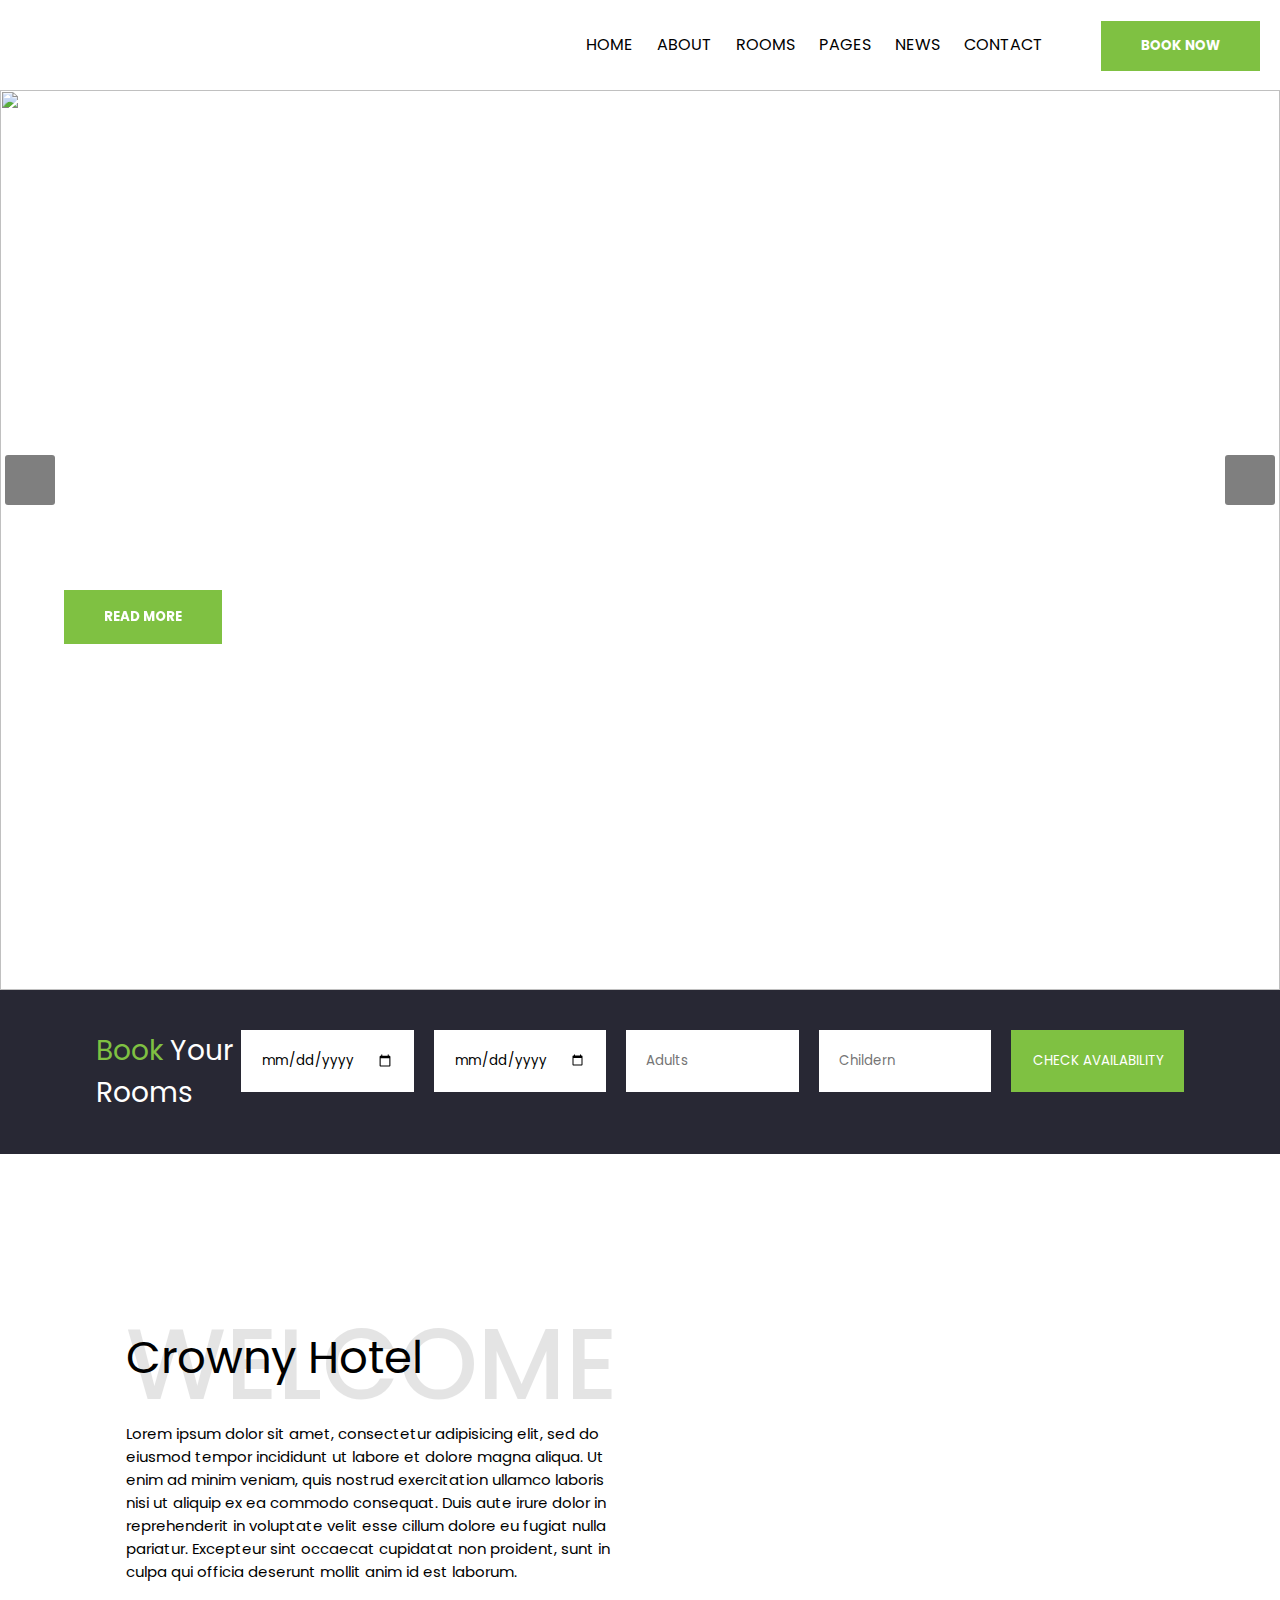
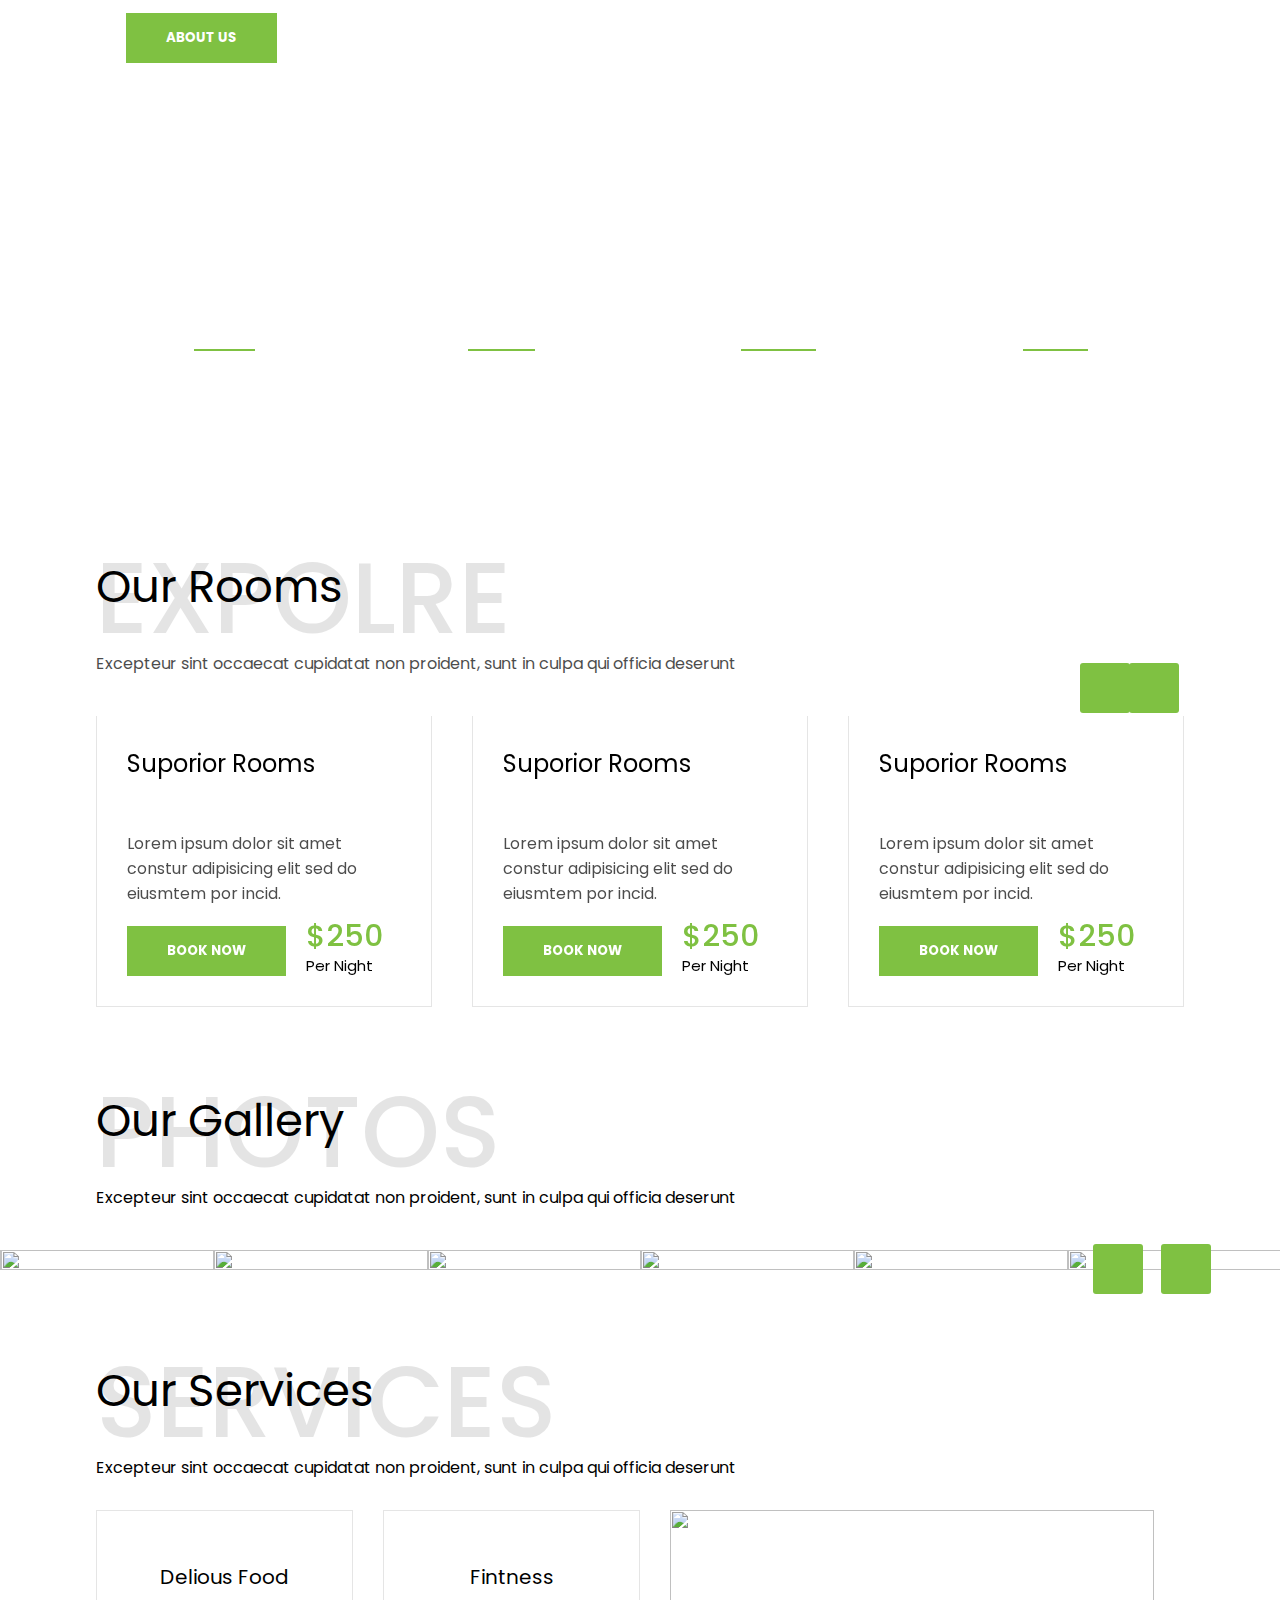
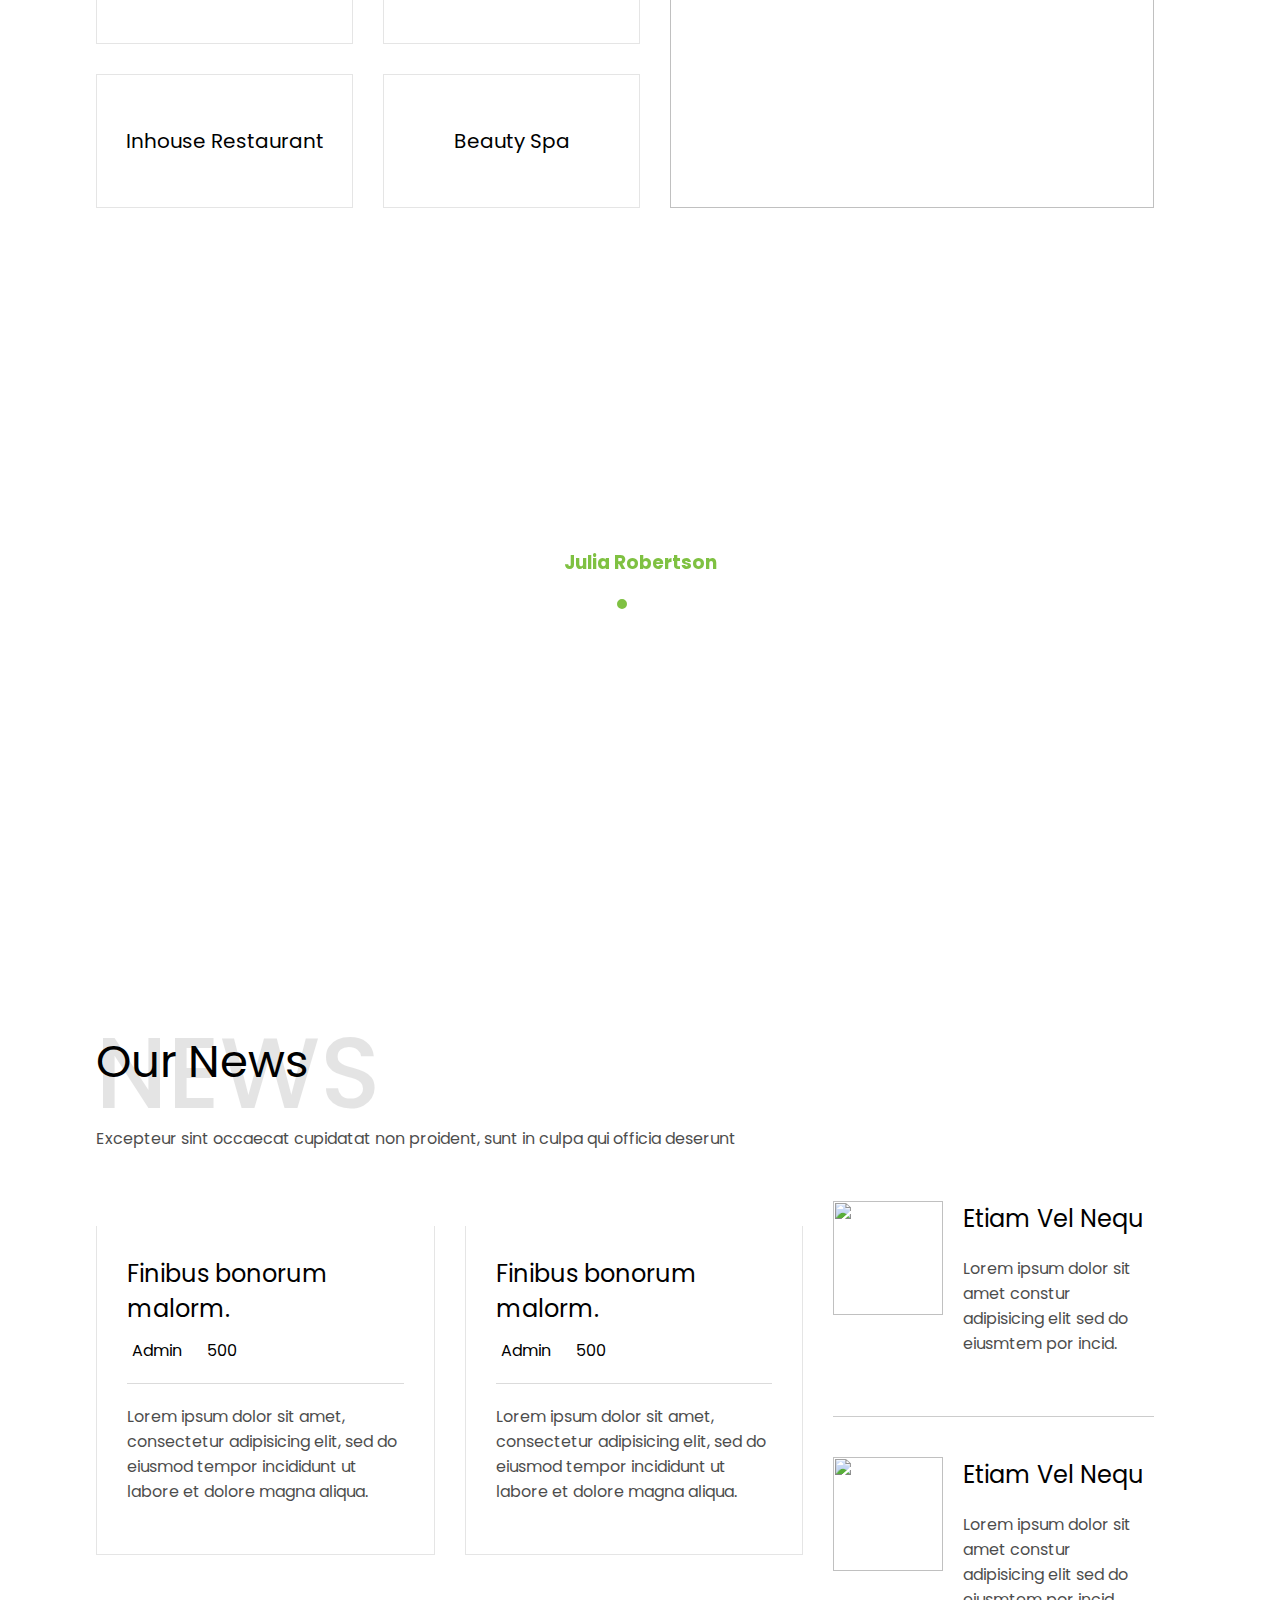
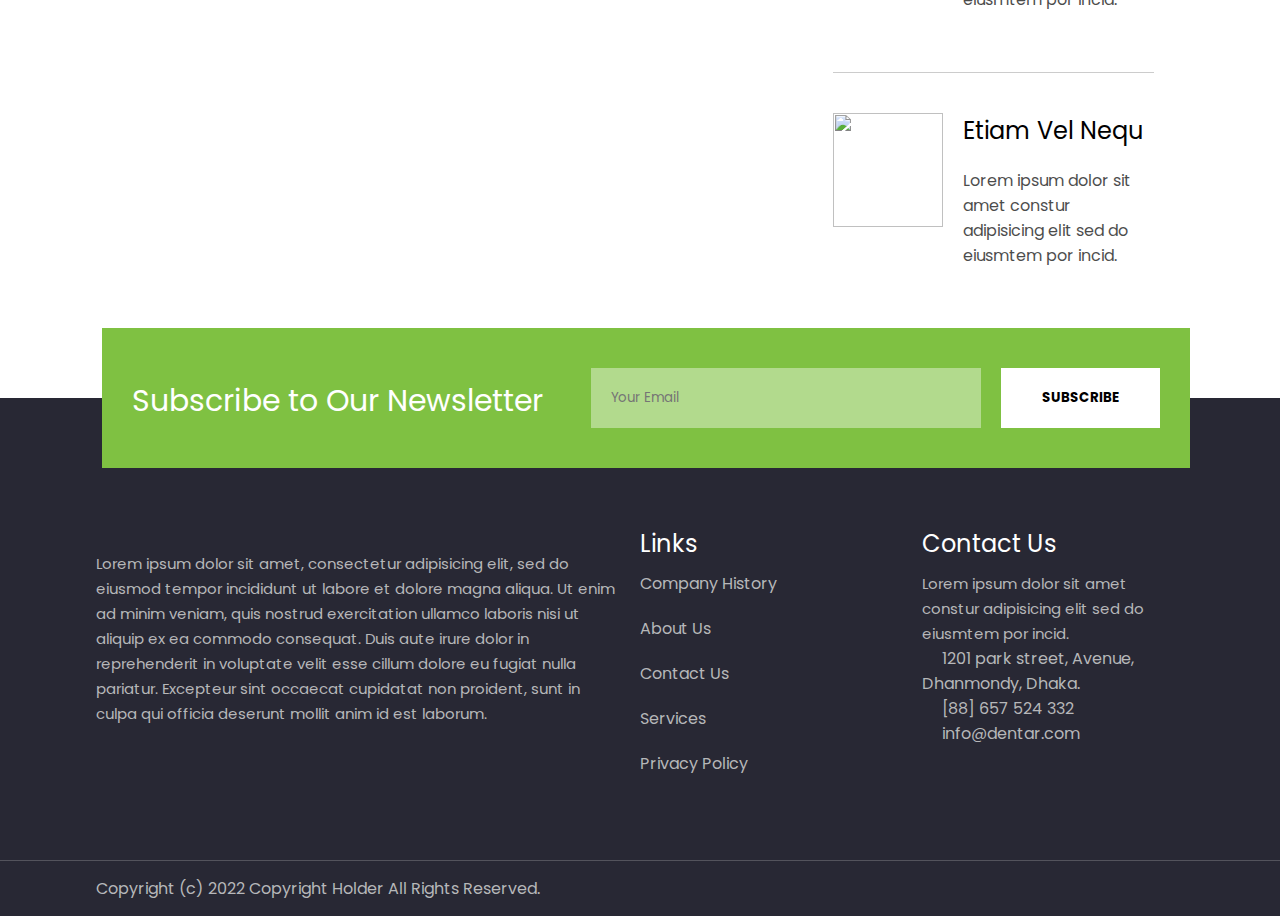
==== index.html @ 40e51629 "upload" ====
<!DOCTYPE html>
<html lang="en" dir="ltr">

<head>
  <meta charset="utf-8">
  <meta name="viewport" content="width=device-width, initial-scale=1.0">
  <title>Crowny Hotel</title>
  <link rel="stylesheet" href="./css/style.css">
  <link rel="stylesheet" href="https://cdnjs.cloudflare.com/ajax/libs/OwlCarousel2/2.3.4/assets/owl.carousel.css" integrity="sha512-UTNP5BXLIptsaj5WdKFrkFov94lDx+eBvbKyoe1YAfjeRPC+gT5kyZ10kOHCfNZqEui1sxmqvodNUx3KbuYI/A==" crossorigin="anonymous"
    referrerpolicy="no-referrer" />
  <link rel="stylesheet" href="https://cdnjs.cloudflare.com/ajax/libs/OwlCarousel2/2.3.4/assets/owl.theme.default.min.css" integrity="sha512-sMXtMNL1zRzolHYKEujM2AqCLUR9F2C4/05cdbxjjLSRvMQIciEPCQZo++nk7go3BtSuK9kfa/s+a4f4i5pLkw=="
    crossorigin="anonymous" referrerpolicy="no-referrer" />
  <script src="https://code.jquery.com/jquery-1.12.4.min.js" integrity="sha256-ZosEbRLbNQzLpnKIkEdrPv7lOy9C27hHQ+Xp8a4MxAQ=" crossorigin="anonymous"></script>
  <script src="https://cdnjs.cloudflare.com/ajax/libs/OwlCarousel2/2.3.4/owl.carousel.min.js" integrity="sha512-bPs7Ae6pVvhOSiIcyUClR7/q2OAsRiovw4vAkX+zJbw3ShAeeqezq50RIIcIURq7Oa20rW2n2q+fyXBNcU9lrw==" crossorigin="anonymous"
  referrerpolicy="no-referrer"></script>
  <script src="https://cdnjs.cloudflare.com/ajax/libs/OwlCarousel2/2.3.4/owl.carousel.js" integrity="sha512-gY25nC63ddE0LcLPhxUJGFxa2GoIyA5FLym4UJqHDEMHjp8RET6Zn/SHo1sltt3WuVtqfyxECP38/daUc/WVEA==" crossorigin="anonymous"
  referrerpolicy="no-referrer"></script>
</head>

<body>


  <header>
    <div class="content flex_space">
      <div class="logo">
        <img src="images/logo.png" alt="">
      </div>
      <div class="navlinks">
        <ul id="menulist">
          <li><a href="#home">home</a> </li>
          <li><a href="#about">about</a> </li>
          <li><a href="#rooms">rooms</a> </li>
          <li><a href="#pages">pages</a> </li>
          <li><a href="#news">news</a> </li>
          <li><a href="#contact">contact</a> </li>
          <li> <i class="fa fa-search"></i> </li>
          <li> <button class="primary-btn">BOOK NOW</button> </li>
        </ul>
        <span class="fa fa-bars" onclick="menutoggle()"></span>
      </div>
    </div>
  </header>
  <section class="home">
    <div class="content">
      <div class="owl-carousel owl-theme">
        <div class="item">
          <img src="images/banner-1.png" alt="">
          <div class="text">
            <h1>Spend Your Holiday</h1>
            <p>Lorem ipsum dolor sit amet constur adipisicing elit sed do eiusmtem por incid.
            </p>
            <div class="flex">
              <button class="primary-btn">READ MORE</button>
              <button class="secondary-btn">CONTACT US</button>
            </div>
          </div>
        </div>
        <div class="item">
          <img src="images/banner-2.png" alt="">
          <div class="text">
            <h1>Spend Your Holiday</h1>
            <p>Lorem ipsum dolor sit amet constur adipisicing elit sed do eiusmtem por incid.
            </p>
            <div class="flex">
              <button class="primary-btn">READ MORE</button>
              <button class="secondary-btn">CONTACT US</button>
            </div>
          </div>
        </div>
        <div class="item">
          <img src="images/banner-3.png" alt="">
          <div class="text">
            <h1>Spend Your Holiday</h1>
            <p>Lorem ipsum dolor sit amet constur adipisicing elit sed do eiusmtem por incid.
            </p>
            <div class="flex">
              <button class="primary-btn">READ MORE</button>
              <button class="secondary-btn">CONTACT US</button>
            </div>
          </div>
        </div>
      </div>
    </div>
  </section>
  <script>
    $('.owl-carousel').owlCarousel({
      loop: true,
      margin: 0,
      nav: true,
      dots: false,
      navText: ["<i class = 'fa fa-chevron-left'></i>", "<i class = 'fa fa-chevron-right'></i>"],
      responsive: {
        0: {
          items: 1
        },
        768: {
          items: 1
        },
        1000: {
          items: 1
        }
      }
    })
  </script>
  <section class="book">
    <div class="container flex_space">
      <div class="text">
        <h1> <span>Book </span> Your Rooms </h1>
      </div>
      <div class="form">
        <form class="grid">
          <input type="date" placeholder="Araival Date">
          <input type="date" placeholder="Departure Date">
          <input type="number" placeholder="Adults">
          <input type="number" placeholder="Childern">
          <input type="submit" value="CHECK AVAILABILITY">
        </form>
      </div>
    </div>
  </section>

  <section class="about top">
    <div class="container flex">
      <div class="left">
        <div class="heading">
          <h1>WELCOME</h1>
          <h2>Crowny Hotel</h2>
        </div>
        <p>Lorem ipsum dolor sit amet, consectetur adipisicing elit, sed do eiusmod tempor incididunt ut labore et dolore magna aliqua. Ut enim ad minim veniam, quis nostrud exercitation ullamco laboris nisi ut aliquip ex ea commodo consequat. Duis
          aute irure dolor in reprehenderit in voluptate velit esse cillum dolore eu fugiat nulla pariatur. Excepteur sint occaecat cupidatat non proident, sunt in culpa qui officia deserunt mollit anim id est laborum.</p>
        <button class="primary-btn">ABOUT US</button>
      </div>
      <div class="right">
        <img src="images/about.png" alt="">
      </div>
    </div>
  </section>

  <section class="counter top">
    <div class="container grid">
      <div class="box">
        <h1>2500</h1>
        <hr>
        <span>Customer</span>
      </div>
      <div class="box">
        <h1>1250</h1>
        <hr>
        <span>Happy Customer</span>
      </div>
      <div class="box">
        <h1>150</h1>
        <hr>
        <span>Expert Technicians</span>
      </div>
      <div class="box">
        <h1>3550</h1>
        <hr>
        <span>Desktop Reaired</span>
      </div>
    </div>
  </section>


  <section class="rooms">
    <div class="container top">
      <div class="heading">
        <h1>EXPOLRE</h1>
        <h2>Our Rooms</h2>
        <p>Excepteur sint occaecat cupidatat non proident, sunt in culpa qui officia deserunt
        </p>
      </div>

      <div class="content mtop">
        <div class="owl-carousel owl-carousel1 owl-theme">
          <div class="items">
            <div class="image">
              <img src="images/room-1.png" alt="">
            </div>
            <div class="text">
              <h2>Suporior Rooms</h2>
              <div class="rate flex">
                <i class="fa fa-star"></i>
                <i class="fa fa-star"></i>
                <i class="fa fa-star"></i>
                <i class="fa fa-star"></i>
                <i class="fa fa-star"></i>
              </div>
              <p>Lorem ipsum dolor sit amet constur adipisicing elit sed do eiusmtem por incid.
              </p>
              <div class="button flex">
                <button class="primary-btn">BOOK NOW</button>
                <h3>$250 <span> <br> Per Night </span> </h3>
              </div>
            </div>
          </div>
          <div class="items">
            <div class="image">
              <img src="images/room-2.png" alt="">
            </div>
            <div class="text">
              <h2>Suporior Rooms</h2>
              <div class="rate flex">
                <i class="fa fa-star"></i>
                <i class="fa fa-star"></i>
                <i class="fa fa-star"></i>
                <i class="fa fa-star"></i>
                <i class="fa fa-star"></i>
              </div>
              <p>Lorem ipsum dolor sit amet constur adipisicing elit sed do eiusmtem por incid.
              </p>
              <div class="button flex">
                <button class="primary-btn">BOOK NOW</button>
                <h3>$250 <span> <br> Per Night </span> </h3>
              </div>
            </div>
          </div>
          <div class="items">
            <div class="image">
              <img src="images/room-3.png" alt="">
            </div>
            <div class="text">
              <h2>Suporior Rooms</h2>
              <div class="rate flex">
                <i class="fa fa-star"></i>
                <i class="fa fa-star"></i>
                <i class="fa fa-star"></i>
                <i class="fa fa-star"></i>
                <i class="fa fa-star"></i>
              </div>
              <p>Lorem ipsum dolor sit amet constur adipisicing elit sed do eiusmtem por incid.
              </p>
              <div class="button flex">
                <button class="primary-btn">BOOK NOW</button>
                <h3>$250 <span> <br> Per Night </span> </h3>
              </div>
            </div>
          </div>
          <div class="items">
            <div class="image">
              <img src="images/room-4.png" alt="">
            </div>
            <div class="text">
              <h2>Suporior Rooms</h2>
              <div class="rate flex">
                <i class="fa fa-star"></i>
                <i class="fa fa-star"></i>
                <i class="fa fa-star"></i>
                <i class="fa fa-star"></i>
                <i class="fa fa-star"></i>
              </div>
              <p>Lorem ipsum dolor sit amet constur adipisicing elit sed do eiusmtem por incid.
              </p>
              <div class="button flex">
                <button class="primary-btn">BOOK NOW</button>
                <h3>$250 <span> <br> Per Night </span> </h3>
              </div>
            </div>
          </div>
          <div class="items">
            <div class="image">
              <img src="images/room-5.png" alt="">
            </div>
            <div class="text">
              <h2>Suporior Rooms</h2>
              <div class="rate flex">
                <i class="fa fa-star"></i>
                <i class="fa fa-star"></i>
                <i class="fa fa-star"></i>
                <i class="fa fa-star"></i>
                <i class="fa fa-star"></i>
              </div>
              <p>Lorem ipsum dolor sit amet constur adipisicing elit sed do eiusmtem por incid.
              </p>
              <div class="button flex">
                <button class="primary-btn">BOOK NOW</button>
                <h3>$250 <span> <br> Per Night </span> </h3>
              </div>
            </div>
          </div>
          <div class="items">
            <div class="image">
              <img src="images/room-6.png" alt="">
            </div>
            <div class="text">
              <h2>Suporior Rooms</h2>
              <div class="rate flex">
                <i class="fa fa-star"></i>
                <i class="fa fa-star"></i>
                <i class="fa fa-star"></i>
                <i class="fa fa-star"></i>
                <i class="fa fa-star"></i>
              </div>
              <p>Lorem ipsum dolor sit amet constur adipisicing elit sed do eiusmtem por incid.
              </p>
              <div class="button flex">
                <button class="primary-btn">BOOK NOW</button>
                <h3>$250 <span> <br> Per Night </span> </h3>
              </div>
            </div>
          </div>
          <div class="items">
            <div class="image">
              <img src="images/room-7.png" alt="">
            </div>
            <div class="text">
              <h2>Suporior Rooms</h2>
              <div class="rate flex">
                <i class="fa fa-star"></i>
                <i class="fa fa-star"></i>
                <i class="fa fa-star"></i>
                <i class="fa fa-star"></i>
                <i class="fa fa-star"></i>
              </div>
              <p>Lorem ipsum dolor sit amet constur adipisicing elit sed do eiusmtem por incid.
              </p>
              <div class="button flex">
                <button class="primary-btn">BOOK NOW</button>
                <h3>$250 <span> <br> Per Night </span> </h3>
              </div>
            </div>
          </div>
          <div class="items">
            <div class="image">
              <img src="images/room-8.png" alt="">
            </div>
            <div class="text">
              <h2>Suporior Rooms</h2>
              <div class="rate flex">
                <i class="fa fa-star"></i>
                <i class="fa fa-star"></i>
                <i class="fa fa-star"></i>
                <i class="fa fa-star"></i>
                <i class="fa fa-star"></i>
              </div>
              <p>Lorem ipsum dolor sit amet constur adipisicing elit sed do eiusmtem por incid.
              </p>
              <div class="button flex">
                <button class="primary-btn">BOOK NOW</button>
                <h3>$250 <span> <br> Per Night </span> </h3>
              </div>
            </div>
          </div>
        </div>
      </div>
    </div>
  </section>
  <script>
    $('.owl-carousel1').owlCarousel({
      loop: true,
      margin: 40,
      nav: true,
      dots: false,
      navText: ["<i class = 'fa fa-chevron-left'></i>", "<i class = 'fa fa-chevron-right'></i>"],
      responsive: {
        0: {
          items: 1
        },
        768: {
          items: 2,
          margin: 10,
        },
        1000: {
          items: 3
        }
      }
    })
  </script>
  <section class="gallery">
    <div class="container top">
      <div class="heading">
        <h1>PHOTOS</h1>
        <h2>Our Gallery</h2>
        <p>Excepteur sint occaecat cupidatat non proident, sunt in culpa qui officia deserunt
      </div>
    </div>

    <div class="content mtop">
      <div class="owl-carousel owl-carousel1 owl-theme">
        <div class="items">
          <div class="img">
            <img src="images/gallery-1.png" alt="">
          </div>
          <div class="overlay">
            <span class="fa fa-plus"> </span>
            <h3>Photo Title Here.</h3>
          </div>
        </div>
        <div class="items">
          <div class="img">
            <img src="images/gallery-2.png" alt="">
          </div>
          <div class="overlay">
            <span class="fa fa-plus"> </span>
            <h3>Photo Title Here.</h3>
          </div>
        </div>
        <div class="items">
          <div class="img">
            <img src="images/gallery-3.png" alt="">
          </div>
          <div class="overlay">
            <span class="fa fa-plus"> </span>
            <h3>Photo Title Here.</h3>
          </div>
        </div>
        <div class="items">
          <div class="img">
            <img src="images/gallery-4.png" alt="">
          </div>
          <div class="overlay">
            <span class="fa fa-plus"> </span>
            <h3>Photo Title Here.</h3>
          </div>
        </div>
        <div class="items">
          <div class="img">
            <img src="images/gallery-5.png" alt="">
          </div>
          <div class="overlay">
            <span class="fa fa-plus"> </span>
            <h3>Photo Title Here.</h3>
          </div>
        </div>
        <div class="items">
          <div class="img">
            <img src="images/gallery-6.png" alt="">
          </div>
          <div class="overlay">
            <span class="fa fa-plus"> </span>
            <h3>Photo Title Here.</h3>
          </div>
        </div>
        <div class="items">
          <div class="img">
            <img src="images/gallery-4.png" alt="">
          </div>
          <div class="overlay">
            <span class="fa fa-plus"> </span>
            <h3>Photo Title Here.</h3>
          </div>
        </div>
        <div class="items">
          <div class="img">
            <img src="images/gallery-3.png" alt="">
          </div>
          <div class="overlay">
            <span class="fa fa-plus"> </span>
            <h3>Photo Title Here.</h3>
          </div>
        </div>
        <div class="items">
          <div class="img">
            <img src="images/gallery-1.png" alt="">
          </div>
          <div class="overlay">
            <span class="fa fa-plus"> </span>
            <h3>Photo Title Here.</h3>
          </div>
        </div>
        <div class="items">
          <div class="img">
            <img src="images/gallery-6.png" alt="">
          </div>
          <div class="overlay">
            <span class="fa fa-plus"> </span>
            <h3>Photo Title Here.</h3>
          </div>
        </div>
      </div>
    </div>
  </section>


  <script>
    $('.owl-carousel1').owlCarousel({
      loop: true,
      margin: 0,
      nav: true,
      dots: false,
      autoplay: true,
      autoplayTimeout: 1000,
      autoplayHoverPause: true,
      navText: ["<i class = 'fa fa-chevron-left'></i>", "<i class = 'fa fa-chevron-right'></i>"],
      responsive: {
        0: {
          items: 1
        },
        768: {
          items: 4,
        },
        1000: {
          items: 6
        }
      }
    })
  </script>


  <section class="services top">
    <div class="container">
      <div class="heading">
        <h1>SERVICES</h1>
        <h2>Our Services</h2>
        <p>Excepteur sint occaecat cupidatat non proident, sunt in culpa qui officia deserunt
      </div>


      <div class="content flex_space">
        <div class="left grid2">
          <div class="box">
            <div class="text">
              <i class="fa-solid fa-champagne-glasses"></i>
              <h3>Delious Food</h3>
            </div>
          </div>
          <div class="box">
            <div class="text">
              <i class="fa-solid fa-person-biking"></i>
              <h3>Fintness</h3>
            </div>
          </div>
          <div class="box">
            <div class="text">
              <i class="fa-solid fa-utensils"></i>
              <h3>Inhouse Restaurant</h3>
            </div>
          </div>
          <div class="box">
            <div class="text">
              <i class="fa-solid fa-spa"></i>
              <h3>Beauty Spa</h3>
            </div>
          </div>
        </div>
        <div class="right">
          <img src="images/service.png" alt="">
        </div>
      </div>
    </div>
  </section>




  <section class="Customer top">
    <div class="container">
      <div class="owl-carousel owl-carousel2 owl-theme">
        <div class="item">
          <i class="fa-solid fa-quote-right"></i>
          <p>Lorem ipsum dolor sit amet, consectetur adipisicing elit, sed do eiusmod tempor incididunt ut labore et dolore magna aliqua. Ut enim ad minim veniam, quis nostrud exercitation ullamco laboris nisi ut aliquip ex ea commodo consequat. Duis
            aute irure dolor in reprehenderit in voluptate velit esse cillum dolore eu fugiat nulla pariatur. Excepteur sint occaecat cupidatat non proident, sunt in culpa qui officia deserunt mollit anim id est laborum.</p>
          <h3>Julia Robertson</h3>
          <label>Julia Robertson</label>
        </div>
        <div class="item">
          <i class="fa-solid fa-quote-right"></i>
          <p>Lorem ipsum dolor sit amet, consectetur adipisicing elit, sed do eiusmod tempor incididunt ut labore et dolore magna aliqua. Ut enim ad minim veniam, quis nostrud exercitation ullamco laboris nisi ut aliquip ex ea commodo consequat. Duis
            aute irure dolor in reprehenderit in voluptate velit esse cillum dolore eu fugiat nulla pariatur. Excepteur sint occaecat cupidatat non proident, sunt in culpa qui officia deserunt mollit anim id est laborum.</p>
          <h3>Julia Robertson</h3>
          <label>Julia Robertson</label>
        </div>
        <div class="item">
          <i class="fa-solid fa-quote-right"></i>
          <p>Lorem ipsum dolor sit amet, consectetur adipisicing elit, sed do eiusmod tempor incididunt ut labore et dolore magna aliqua. Ut enim ad minim veniam, quis nostrud exercitation ullamco laboris nisi ut aliquip ex ea commodo consequat. Duis
            aute irure dolor in reprehenderit in voluptate velit esse cillum dolore eu fugiat nulla pariatur. Excepteur sint occaecat cupidatat non proident, sunt in culpa qui officia deserunt mollit anim id est laborum.</p>
          <h3>Julia Robertson</h3>
          <label>Julia Robertson</label>
        </div>
      </div>
    </div>
  </section>
  <script>
    $('.owl-carousel2').owlCarousel({
      loop: true,
      margin: 0,
      nav: false,
      dots: true,
      responsive: {
        0: {
          items: 1
        },
        768: {
          items: 1,
        },
        1000: {
          items: 1
        }
      }
    })
  </script>



  <section class="news top rooms">
    <div class="container">
      <div class="heading">
        <h1>NEWS</h1>
        <h2>Our News</h2>
        <p>Excepteur sint occaecat cupidatat non proident, sunt in culpa qui officia deserunt
      </div>


      <div class="content flex">
        <div class="left grid2">
          <div class="items">
            <div class="image">
              <img src="images/blog-1.png" alt="">
            </div>
            <div class="text">
              <h2>Finibus bonorum malorm.</h2>
              <div class="admin flex">
                <i class="fa fa-user"></i>
                <label>Admin</label>
                <i class="fa fa-heart"></i>
                <label>500</label>
                <i class="fa fa-comments"></i>
              </div>
              <p>Lorem ipsum dolor sit amet, consectetur adipisicing elit, sed do eiusmod tempor incididunt ut labore et dolore magna aliqua.</p>
            </div>
          </div>
          <div class="items">
            <div class="image">
              <img src="images/blog-2.png" alt="">
            </div>
            <div class="text">
              <h2>Finibus bonorum malorm.</h2>
              <div class="admin flex">
                <i class="fa fa-user"></i>
                <label>Admin</label>
                <i class="fa fa-heart"></i>
                <label>500</label>
                <i class="fa fa-comments"></i>
              </div>
              <p>Lorem ipsum dolor sit amet, consectetur adipisicing elit, sed do eiusmod tempor incididunt ut labore et dolore magna aliqua.</p>
            </div>
          </div>
        </div>

        <div class="right">
          <div class="box flex">
            <div class="img">
              <img src="images/blog-s1.png" alt="">
            </div>
            <div class="stext">
              <h2>Etiam Vel Nequ</h2>
              <p>Lorem ipsum dolor sit amet constur adipisicing elit sed do eiusmtem por incid.
              </p>
            </div>
          </div>
          <div class="box flex">
            <div class="img">
              <img src="images/blog-s2.png" alt="">
            </div>
            <div class="stext">
              <h2>Etiam Vel Nequ</h2>
              <p>Lorem ipsum dolor sit amet constur adipisicing elit sed do eiusmtem por incid.
              </p>
            </div>
          </div>
          <div class="box flex">
            <div class="img">
              <img src="images/blog-s3.png" alt="">
            </div>
            <div class="stext">
              <h2>Etiam Vel Nequ</h2>
              <p>Lorem ipsum dolor sit amet constur adipisicing elit sed do eiusmtem por incid.
              </p>
            </div>
          </div>
        </div>
      </div>
    </div>
  </section>


  <section class="newsletter mtop">
    <div class="container flex_space">
      <h1>Subscribe to Our Newsletter</h1>
      <input type="text" placeholder="Your Email">
      <input type="text" value="Subscribe">
    </div>
  </section>


  <footer>
    <div class="container grid">
      <div class="box">
        <img src="images/logo-2.png" alt="">
        <p>Lorem ipsum dolor sit amet, consectetur adipisicing elit, sed do eiusmod tempor incididunt ut labore et dolore magna aliqua. Ut enim ad minim veniam, quis nostrud exercitation ullamco laboris nisi ut aliquip ex ea commodo consequat. Duis
          aute irure dolor in reprehenderit in voluptate velit esse cillum dolore eu fugiat nulla pariatur. Excepteur sint occaecat cupidatat non proident, sunt in culpa qui officia deserunt mollit anim id est laborum.</p>

        <div class="icon">
          <i class="fa fa-facebook-f"></i>
          <i class="fa fa-instagram"></i>
          <i class="fa fa-twitter"></i>
          <i class="fa fa-youtube"></i>
        </div>
      </div>

      <div class="box">
        <h2>Links</h2>
        <ul>
          <li>Company History</li>
          <li>About Us</li>
          <li>Contact Us</li>
          <li>Services</li>
          <li>Privacy Policy</li>
        </ul>
      </div>

      <div class="box">
        <h2>Contact Us</h2>
        <p>Lorem ipsum dolor sit amet constur adipisicing elit sed do eiusmtem por incid.
        </p>
        <i class="fa fa-location-dot"></i>
        <label>1201 park street, Avenue, Dhanmondy, Dhaka. </label> <br>
        <i class="fa fa-phone"></i>
        <label>[88] 657 524 332</label> <br>
        <i class="fa fa-envelope"></i>
        <label>info@dentar.com</label> <br>
      </div>
    </div>
  </footer>

  <div class="legal">
    <p class="container">Copyright (c) 2022 Copyright Holder All Rights Reserved.</p>
  </div>


  <script src="https://cdnjs.cloudflare.com/ajax/libs/OwlCarousel2/2.3.4/owl.carousel.min.js" integrity="sha512-bPs7Ae6pVvhOSiIcyUClR7/q2OAsRiovw4vAkX+zJbw3ShAeeqezq50RIIcIURq7Oa20rW2n2q+fyXBNcU9lrw==" crossorigin="anonymous"
  referrerpolicy="no-referrer"></script>
<script src="https://cdnjs.cloudflare.com/ajax/libs/OwlCarousel2/2.3.4/owl.carousel.js" integrity="sha512-gY25nC63ddE0LcLPhxUJGFxa2GoIyA5FLym4UJqHDEMHjp8RET6Zn/SHo1sltt3WuVtqfyxECP38/daUc/WVEA==" crossorigin="anonymous"
  referrerpolicy="no-referrer"></script>
  <script src="https://kit.fontawesome.com/032d11eac3.js" crossorigin="anonymous"></script>
  <script src="./script/script.js"></script>
</body>

</html>
---- css/style.css ----
@import url("https://fonts.googleapis.com/css2?family=Poppins:wght@200;300;400;500;600;700;800;900&display=swap");

* {
  padding: 0;
  margin: 0;
  box-sizing: border-box;
  font-family: 'Poppins', sans-serif;

}

body {
  font-family: 'Poppins', sans-serif;
}

h1, h2 {

  font-weight: 400;
}

a {
  text-decoration: none;
}

li {
  list-style: none;
}

.flex {
  display: flex;
}

.flex_space {
  display: flex;
  justify-content: space-between;
}

button {
  border: none;
  background: none;
  outline: none;
  transition: 0.5s;
  cursor: pointer;
}

.primary-btn {
  padding: 15px 40px;
  background: #7fc142;
  font-weight: bold;
  color: white;
}

.secondary-btn {
  padding: 15px 40px;
  background: none;
  border: 2px solid white;
  font-weight: bold;
  color: white;
}

.container {
  max-width: 85%;
  margin: auto;
}

/*--------header---------*/
header {
  height: 10vh;
  line-height: 10vh;
  padding: 0 20px;
}

header img {
  margin: 20px 0;
}

header ul {
  display: inline-block;
}

header ul li {
  display: inline-block;
  text-transform: uppercase;
}

header ul li a {
  color: #000;
  margin: 0 10px;
  transition: 0.5s;
}

header ul li a:hover {
  color: #7fc142;
}

header i {
  margin: 0 20px;
}

header button {
  padding: 13px 40px;
}

header .navlinks span {
  display: none;
}

@media only screen and (max-width:768px) {
  header ul {
    position: absolute;
    top: 100px;
    left: 0;
    width: 100%;
    height: 100vh;
    background: #009f7f;
    overflow: hidden;
    transition: max-height 0.5s;
    text-align: center;
    z-index: 9;
  }

  header ul li {
    display: block;
  }

  header ul li a {
    color: white;
  }

  header i {
    color: white;
  }

  header .navlinks span {
    color: black;
    display: block;
    cursor: pointer;
    line-height: 10vh;
    font-size: 25px;
  }
}

/*--------header---------*/
/*--------home---------*/
.home {
  height: 100vh;
  color: #fff;
}

.home img {
  width: 100%;
  height: 100vh;
}

.home .text {
  position: absolute;
  top: 35%;
  left: 5%;
}

.home .text h1 {
  font-size: 80px;
  font-weight: 400;
}

.home p {
  margin: 20px 0;
}

.home button {
  margin-right: 20px;
}

.owl-nav .owl-prev,
.owl-nav .owl-next {
  position: absolute;
  top: 40%;
  height: 50px;
  width: 50px;
  background: rgba(0, 0, 0, 0.5) !important;
  color: #fff;
}

.owl-nav .owl-prev {
  left: 0;
}

.owl-nav .owl-next {
  right: 0;
}

/*--------home---------*/
/*--------book---------*/
.grid {
  display: grid;
  grid-template-columns: repeat(5, 1fr);
  grid-gap: 20px;
}

input {
  outline: none;
  border: none;
  width: 100%;
}

.book {
  padding: 40px 0;
  background: #282834;
  color: #fff;
}

.book h1 {
  font-size: 28px;
}

.book h1 span {
  color: #7fc142;
}

.book input {
  padding: 20px;
}

.book input:nth-last-child(1) {
  background: #7fc142;
  color: #fff;
}

/*--------book---------*/
/*--------about---------*/
.left, .right {
  width: 50%;
  padding: 30px;
}

.top {
  margin-top: 80px;
}

.mtop {
  margin-top: 40px;
}

.heading h1 {
  font-size: 100px;
  font-weight: 500;
  opacity: 0.1;
  position: absolute;
  top: -30px;
}

.heading h2 {
  margin: 30px 0;
  font-size: 45px;
  font-weight: 400;
}

.about .heading h1 {
  top: 55px;
}

.about {
  position: relative;
}

.about .left {
  margin-top: 30px;
}

.about p {
  font-size: 15px;
}

.about button {
  margin: 30px 0;
}

/*--------about---------*/
/*--------counter---------*/
.counter {
  background-image: url("../images/background-1.png");
  background-size: cover;
  background-repeat: no-repeat;
  height: 30vh;
  width: 100%;
  color: #fff;
}

.counter .grid {
  grid-template-columns: repeat(4, 1fr);
  text-align: center;
  place-items: center;
  padding-top: 60px;
}

.counter h1 {
  font-size: 50px;
}

.counter hr {
  width: 50%;
  margin: 10px auto;
  background: #7fc142;
  height: 2px;
  border: none;
}

/*--------counter---------*/
/*--------rooms---------*/
.rooms {
  position: relative;
}

.rooms .text {
  border: 1px solid rgba(0, 0, 0, 0.1);
  border-top: none;
  padding: 30px;
}

.rooms i {
  font-size: 12px;
  color: #fbb234;
  margin: 15px 0;
  margin-right: 5px;
}

.rooms p {
  margin: 20px 0;
  opacity: 0.7;
}

.rooms h3 {
  font-size: 30px;
  line-height: 20px;
  margin-left: 20px;
  font-weight: 500;
  color: #7fc142;
}

.rooms h3 span {
  font-size: 15px;
  font-weight: 400;
  color: #000;
}

.owl-carousel1 .owl-nav .owl-prev,
.owl-carousel1 .owl-nav .owl-next {
  position: absolute;
  top: -20%;
  height: 50px;
  width: 50px;
  background: #7fc142 !important;
}

.owl-carousel1 .owl-nav .owl-prev i,
.owl-carousel1 .owl-nav .owl-next i {
  color: #fff;
}

.owl-carousel1 .owl-nav .owl-prev {
  left: 90%;
}

.owl-carousel1 .owl-nav .owl-next {
  right: 0;
}

/*--------rooms---------*/
/*--------gallery---------*/
.gallery {
  position: relative;
}

.gallery img {
  width: 100%;
  height: 100%;
}

.gallery .img {
  position: relative;
}

.gallery .img::after {
  content: '';
  position: absolute;
  top: 0;
  left: 0;
  background: rgba(126, 193, 65, 0.86);
  width: 255px;
  height: 251px;
  z-index: 2;
  opacity: 0;
  transition: 0.5s;
}

.overlay {
  position: absolute;
  top: 35%;
  left: 25%;
  z-index: 3;
  text-align: center;
  color: white;
  opacity: 0;
  transition: 0.5s;
}

.gallery span {
  width: 50px;
  height: 50px;
  line-height: 50px;
  border-radius: 50%;
  text-align: center;
  border: 2px solid white;
}

.overlay h3 {
  margin-top: 20px;
  font-weight: 500;
}

.gallery .items:hover .overlay,
.gallery .items:hover .img::after {
  opacity: 1;
  cursor: pointer;
}

.gallery .owl-nav .owl-prev {
  left: 85%;
}

.gallery .owl-nav .owl-next {
  right: 5%;
}

.gallery .owl-nav .owl-next,
.gallery .owl-nav .owl-prev {
  top: -40%;
}

/*--------gallery---------*/
/*--------services---------*/
.services {
  position: relative;
}

.grid2 {
  display: grid;
  grid-template-columns: repeat(2, 1fr);
  grid-gap: 30px;
}

.services .left {
  padding: 30px 0;
}

.services .box {
  border: 1px solid rgba(0, 0, 0, 0.1);
  text-align: center;
  transition: 0.5s;
  padding: 20px;
}

.services .box .text {
  padding: 30px 0;
  border: 1px dashed #fff;
}

.services i {
  font-size: 50px;
  color: #7fc142;
  transition: 0.5s;
}

.services h3 {
  font-size: 20px;
  font-weight: 400;
  margin-top: 20p;
  transition: 0.5s;
}

.services img {
  width: 100%;
  height: 100%;
}

.services .box:hover {
  background: #7fc142;
  color: #fff;
  cursor: pointer;
}

.services .box:hover i,
.services .box:hover h3 {
  color: #fff;
}

/*--------services---------*/
/*--------Customer---------*/
.Customer {
  background-image: url("../images/background-2.png");
  background-size: cover;
  background-repeat: no-repeat;
  height: 70vh;
  width: 100%;
  color: #fff;
  text-align: center;
}

.Customer .container {
  max-width: 70%;
}

.Customer .item {
  padding: 10% 0;
}

.Customer i {
  width: 100px;
  height: 100px;
  background: rgba(126, 193, 64, 0.57);
  line-height: 100px;
  border-radius: 50%;
  font-size: 50px;
  margin-bottom: 50px;
}

.Customer p {
  line-height: 30px;
}

.Customer h3 {
  margin-top: 20px;
  color: #7fc142;
}

.Customer span {
  font-size: 15px;
}

.owl-carousel2 .owl-dots {
  position: absolute;
  bottom: 70px;
  left: 46.6%;
}

.owl-carousel2 .owl-dots i {
  color: #7fc142;
}

.owl-carousel2 .owl-dots i:hover button {
  color: #7fc142 !important;
}

.owl-carousel2 span {
  border: 2px solid #fff;
  background: transparent !important;
}

.owl-carousel2 .active span {
  background: #7fc142 !important;
  border: 2px solid #7fc142;
}

/*--------Customer---------*/
/*--------news---------*/
.news {
  position: relative;
}

.news i {
  color: #7fc142;
  text-transform: capitalize;
  font-size: 18px;
}

.news label {
  margin-top: 12px;
  margin-right: 20px;
}

.news .left {
  padding: 30px 0;
  width: 65%;
}

.news .right {
  width: 35%;
}

.news img {
  width: 100%;
}

.news .items p {
  padding-top: 20px;
  border-top: 1px solid rgba(0, 0, 0, 0.2);
}

.news .box {
  border-bottom: 1px solid rgba(0, 0, 0, 0.2);
  padding: 40px 0;
}

.news .box:nth-child(1) {
  padding-top: 0;
}

.news .box:nth-last-child(1) {
  border-bottom: none;
}

.news .box img {
  width: 110px;
  height: 114px;
}

.news .stext {
  padding: 0 0 0 20px;
}

/*--------news---------*/
/*--------newsletter---------*/
.newsletter {
  position: relative;
}

.newsletter .container {
  background: #7fc142;
  padding: 40px 30px;
  position: absolute;
  top: -70px;
  left: 8%;
  width: 100%;
}

.newsletter h1 {
  width: 100%;
  font-size: 30px;
  color: #fff;
  margin-top: 10px;
}

.newsletter input {
  padding: 20px;
}

.newsletter input:nth-last-child(2) {
  width: 80%;
  background: rgba(255, 255, 255, 0.4);
}

.newsletter input:nth-last-child(1) {
  margin-left: 20px;
  width: 30%;
  text-align: center;
  font-weight: bold;
  text-transform: uppercase;
}

/*--------newsletter---------*/
/*--------footer---------*/
footer {
  background: #282834;
  color: #b6b7b9;
  padding: 10% 0 5% 0;
}

footer .grid {
  grid-template-columns: 6fr 3fr 3fr;
}

footer p {
  color: #b6b7b9;
  font-size: 15px;
  line-height: 25px;
}

footer .icon i {
  margin: 20px 20px 20px 0;
  color: #b6b7b9;
}

footer h2 {
  color: #fff;
  margin-bottom: 10px;
}

footer li {
  margin-bottom: 20px;
}

footer i {
  color: #7fc142;
  margin: 20px 0;
  margin-right: 20px;
}

footer label {
  margin: 20px 0;
}

.legal {
  padding: 15px 0;
  background: #282834;
  color: #b6b7b9;
  border-top: 1px solid rgba(255, 255, 255, 0.2);
}

/*--------footer---------*/
@media only screen and (max-width:768px) {
  .home {
    color: #fff;
    height: 50vh;
  }

  .home img {
    width: 100%;
    height: 50vh;
  }

  .left, .right {
    width: 100%;
  }

  .book h1 {
    margin-bottom: 20px;
  }

  .container.flex,
  .book .flex_space {
    flex-direction: column;
  }

  .book .grid {
    grid-template-columns: repeat(3, 1fr);
  }

  .counter .grid {
    grid-template-columns: repeat(2, 1fr);
  }

  .owl-carousel .owl-nav .owl-prev {
    left: 80%;
  }

  .gallery .owl-nav .owl-prev {
    left: 75%;
  }

  .rooms .owl-nav .owl-prev,
  .rooms .owl-nav .owl-next {
    top: -30%;
  }

  .gallery .owl-nav .owl-prev,
  .gallery .owl-nav .owl-next {
    top: -80%;
  }

  .services .flex_space {
    flex-direction: column;
  }

  .Customer {
    height: 60vh;
  }

  .Customer .container {
    max-width: 80%;
  }

  .owl-carousel2 .owl-dots {
    bottom: 0;
    left: 44.5%;
  }

  .news .content.flex {
    flex-direction: column;
  }

  .news .left {
    padding: 30px 0;
    width: 100%;
  }

  .news .right {
    width: 100%;
  }

  .newsletter {
    position: relative;
    background: #7fc142;
  }

  .newsletter .container {
    top: 0;
    left: 0;
    width: 100%;
    padding: 40px 30px;
    position: relative;
  }

  .newsletter .flex_space {
    flex-direction: column;
  }

  .newsletter input:nth-last-child(2) {
    margin: 20px 0;
    width: 100%;
  }

  .newsletter input:nth-last-child(1) {
    margin: 0;
  }

  footer .grid {
    grid-template-columns: repeat(1, 1fr);
  }
}
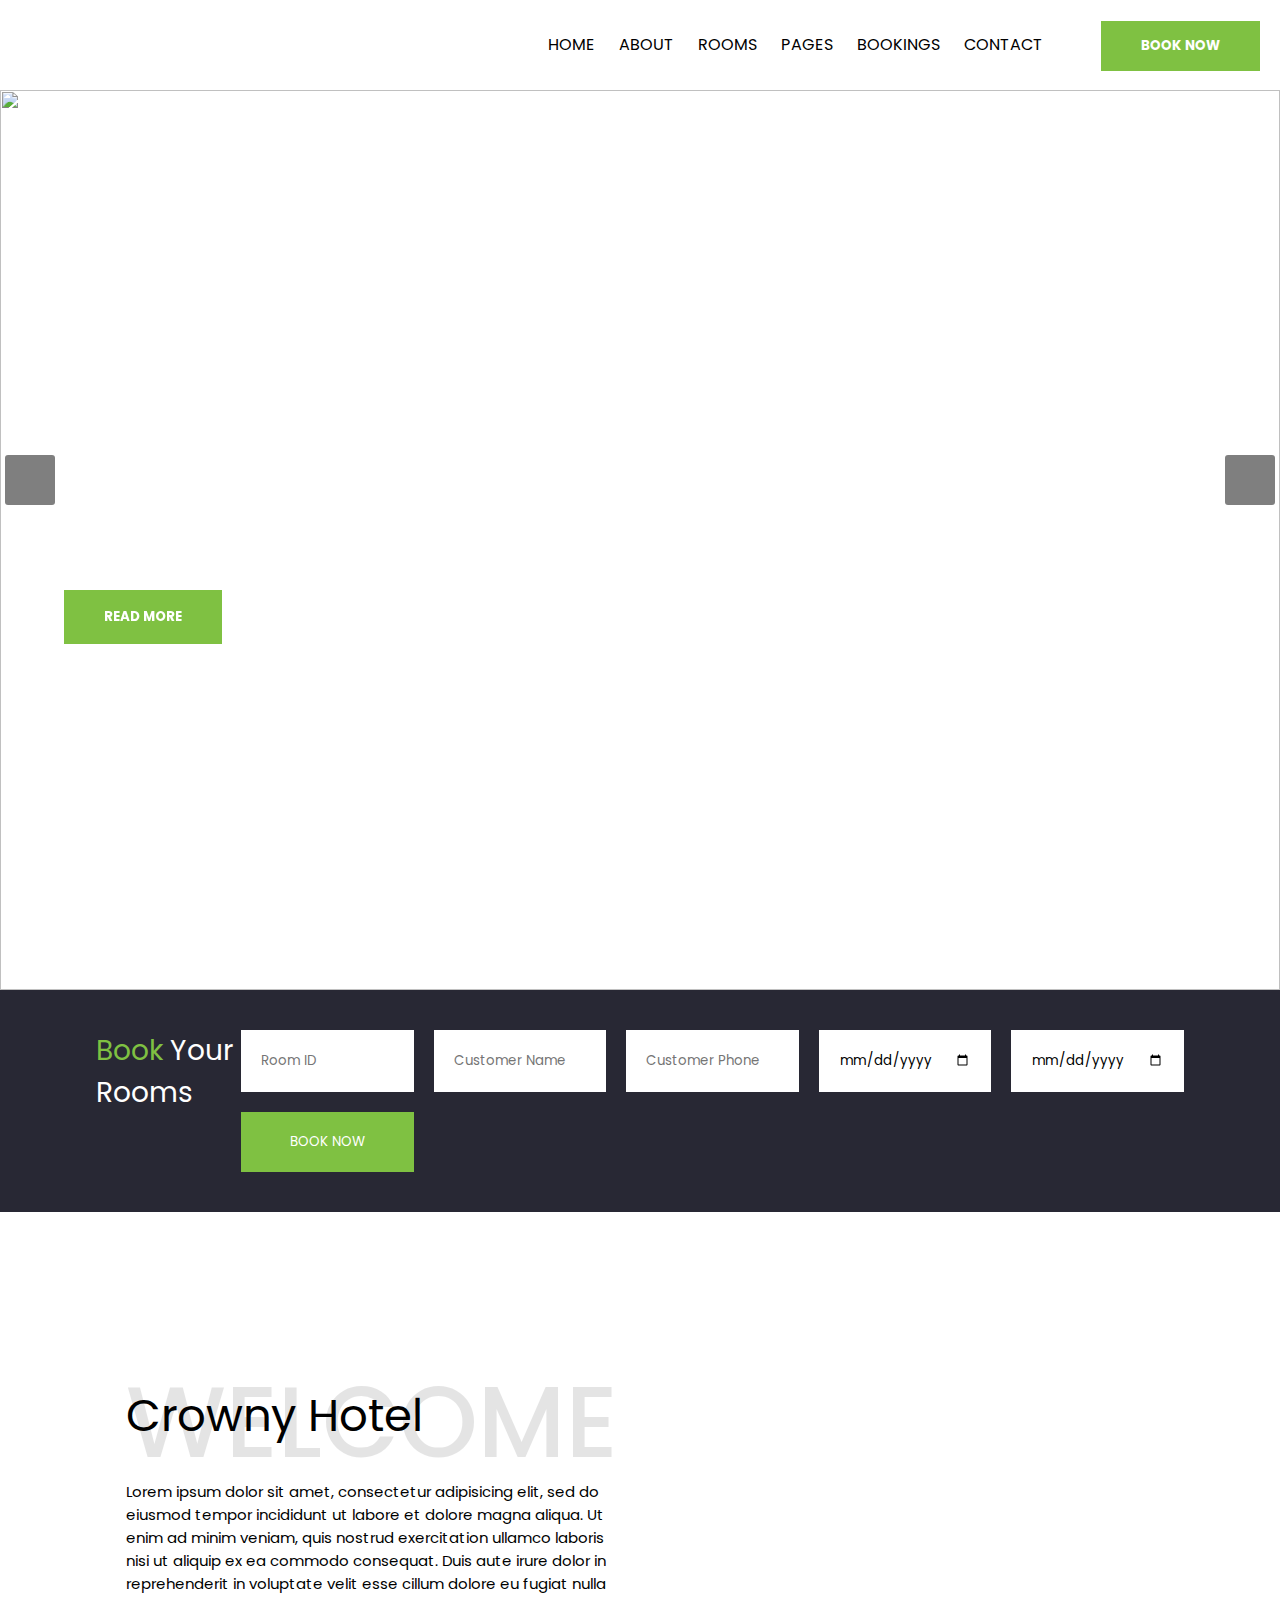
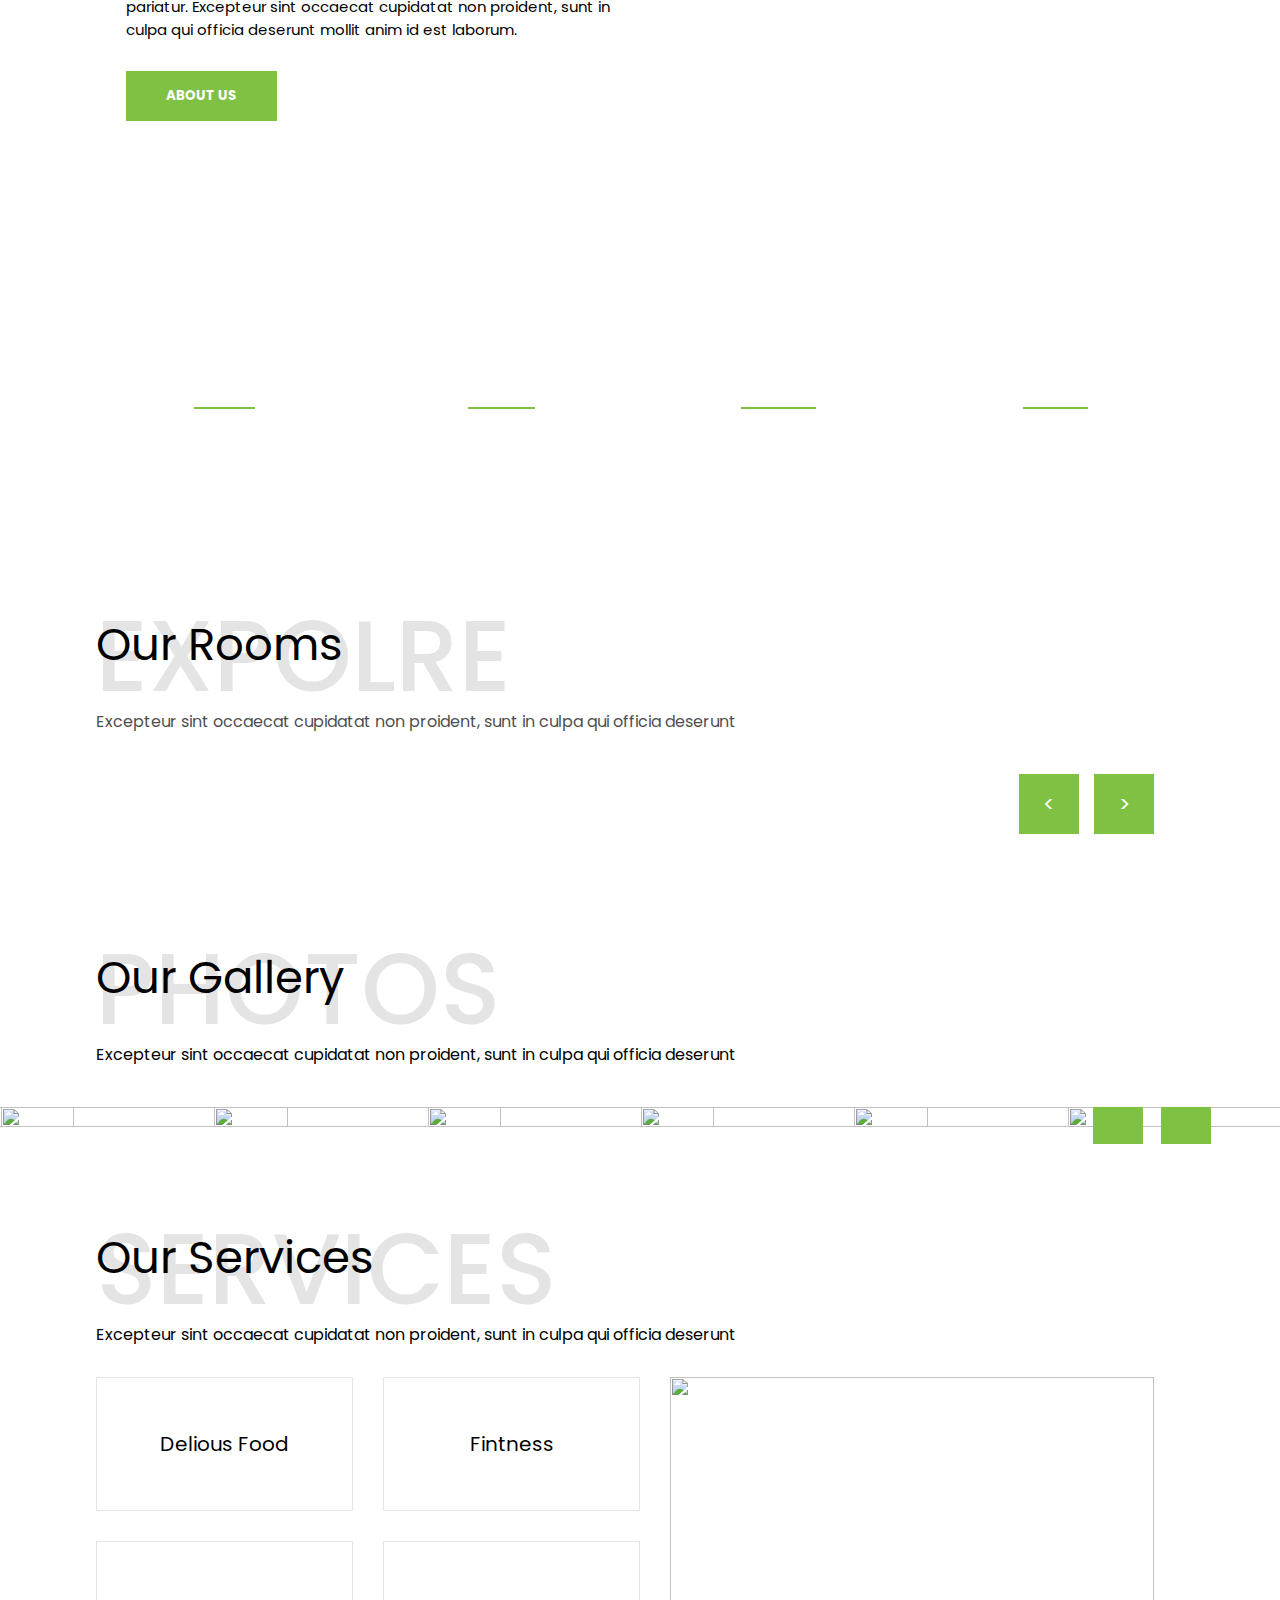
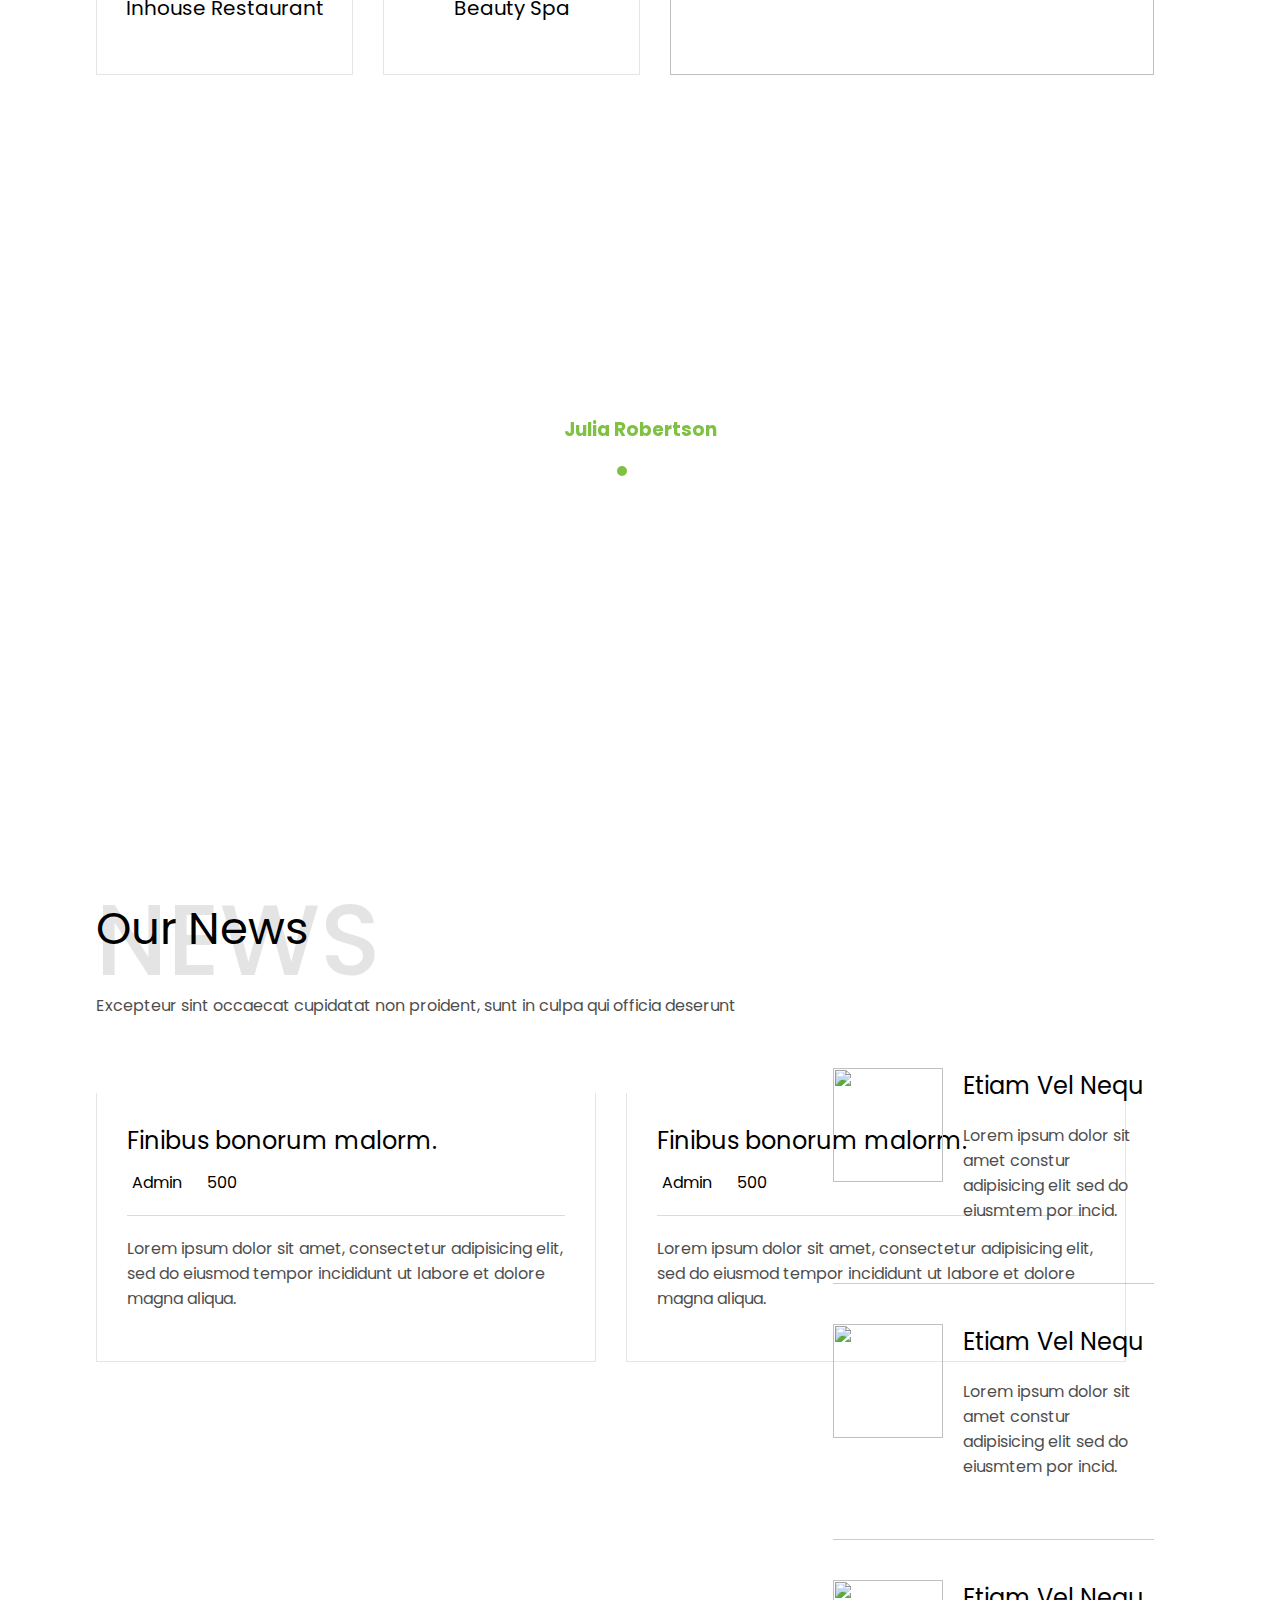
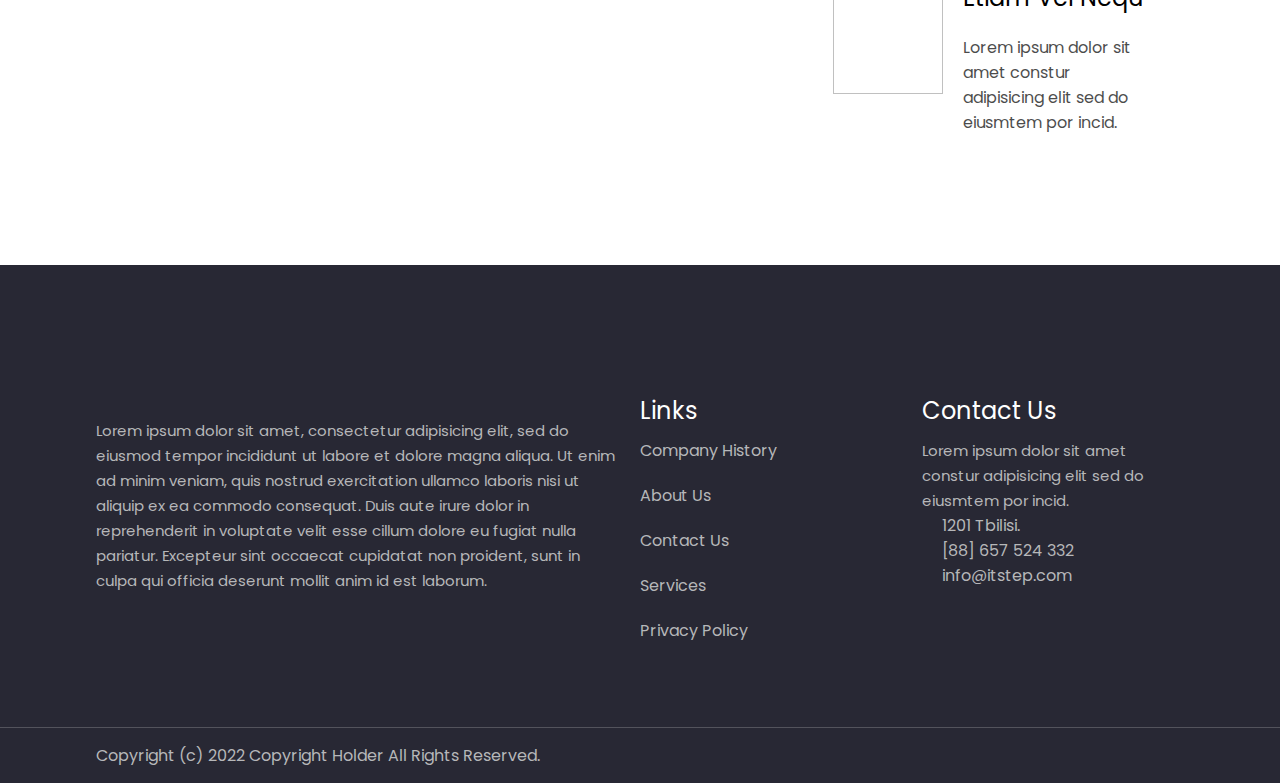
==== commit ca6a4c80: "feat'add booking functionality'" ====
--- a/index.html
+++ b/index.html
@@ -31,10 +31,10 @@
           <li><a href="#about">about</a> </li>
           <li><a href="#rooms">rooms</a> </li>
           <li><a href="#pages">pages</a> </li>
-          <li><a href="#news">news</a> </li>
+          <li><a href="./bookings.html">bookings</a> </li>
           <li><a href="#contact">contact</a> </li>
           <li> <i class="fa fa-search"></i> </li>
-          <li> <button class="primary-btn">BOOK NOW</button> </li>
+          <li> <button class="primary-btn" href="#booking">BOOK NOW</button> </li>
         </ul>
         <span class="fa fa-bars" onclick="menutoggle()"></span>
       </div>
@@ -42,9 +42,10 @@
   </header>
   <section class="home">
     <div class="content">
-      <div class="owl-carousel owl-theme">
+      <div class="owl-carousel owl-theme" id="slider">
         <div class="item">
-          <img src="images/banner-1.png" alt="">
+          <img src="
+          https://images.trvl-media.com/lodging/3000000/2620000/2614700/2614694/84d23097.jpg?impolicy=resizecrop&rw=1200&ra=fit" alt="">
           <div class="text">
             <h1>Spend Your Holiday</h1>
             <p>Lorem ipsum dolor sit amet constur adipisicing elit sed do eiusmtem por incid.
@@ -56,7 +57,7 @@
           </div>
         </div>
         <div class="item">
-          <img src="images/banner-2.png" alt="">
+          <img src="https://images.trvl-media.com/lodging/1000000/920000/916400/916376/3e65a896.jpg?impolicy=resizecrop&rw=1200&ra=fit" alt="">
           <div class="text">
             <h1>Spend Your Holiday</h1>
             <p>Lorem ipsum dolor sit amet constur adipisicing elit sed do eiusmtem por incid.
@@ -68,7 +69,7 @@
           </div>
         </div>
         <div class="item">
-          <img src="images/banner-3.png" alt="">
+          <img src="https://images.trvl-media.com/lodging/16000000/15840000/15835100/15835033/41cbdcb1.jpg?impolicy=resizecrop&rw=1200&ra=fit" alt="">
           <div class="text">
             <h1>Spend Your Holiday</h1>
             <p>Lorem ipsum dolor sit amet constur adipisicing elit sed do eiusmtem por incid.
@@ -104,16 +105,17 @@
   </script>
   <section class="book">
     <div class="container flex_space">
-      <div class="text">
+      <div class="text" id="booking">
         <h1> <span>Book </span> Your Rooms </h1>
       </div>
       <div class="form">
-        <form class="grid">
-          <input type="date" placeholder="Araival Date">
-          <input type="date" placeholder="Departure Date">
-          <input type="number" placeholder="Adults">
-          <input type="number" placeholder="Childern">
-          <input type="submit" value="CHECK AVAILABILITY">
+        <form class="grid" onsubmit="data(event)" id="form">
+          <input type="text" placeholder="Room ID" name="roomID">
+          <input type="text" placeholder="Customer Name" name="customerName">
+          <input type="text" placeholder="Customer Phone" name="customerPhone">
+          <input type="date" placeholder="Check-In" name="checkInDate">
+          <input type="date" placeholder="Check-Out" name="checkOutDate">
+          <input type="submit" value="BOOK NOW">
         </form>
       </div>
     </div>
@@ -172,10 +174,16 @@
       </div>
 
       <div class="content mtop">
-        <div class="owl-carousel owl-carousel1 owl-theme">
-          <div class="items">
-            <div class="image">
-              <img src="images/room-1.png" alt="">
+        <div class="btns">
+          <button class="btn1 left" id="left"><</button>
+          <button class="btn1 right" id="right">></button>
+        </div>
+
+        <div class="roomclasses" id="roomclasses">
+          
+          <!-- <div class="items">
+            <div class="image">
+              <img src="images/room-2.png" alt="">
             </div>
             <div class="text">
               <h2>Suporior Rooms</h2>
@@ -193,7 +201,18 @@
                 <h3>$250 <span> <br> Per Night </span> </h3>
               </div>
             </div>
-          </div>
+          </div> -->
+        </div>
+      </div>
+
+
+
+
+
+        <!-- <div class="owl-carousel owl-carousel1 owl-theme" id="galery">
+
+
+          
           <div class="items">
             <div class="image">
               <img src="images/room-2.png" alt="">
@@ -339,10 +358,10 @@
                 <button class="primary-btn">BOOK NOW</button>
                 <h3>$250 <span> <br> Per Night </span> </h3>
               </div>
-            </div>
-          </div>
-        </div>
-      </div>
+            </div> -->
+
+
+
     </div>
   </section>
   <script>
@@ -714,11 +733,11 @@
         <p>Lorem ipsum dolor sit amet constur adipisicing elit sed do eiusmtem por incid.
         </p>
         <i class="fa fa-location-dot"></i>
-        <label>1201 park street, Avenue, Dhanmondy, Dhaka. </label> <br>
+        <label>1201 Tbilisi. </label> <br>
         <i class="fa fa-phone"></i>
         <label>[88] 657 524 332</label> <br>
         <i class="fa fa-envelope"></i>
-        <label>info@dentar.com</label> <br>
+        <label>info@itstep.com</label> <br>
       </div>
     </div>
   </footer>
@@ -727,7 +746,7 @@
     <p class="container">Copyright (c) 2022 Copyright Holder All Rights Reserved.</p>
   </div>
 
-
+  <script src="https://cdn.jsdelivr.net/npm/sweetalert2@11"></script>
   <script src="https://cdnjs.cloudflare.com/ajax/libs/OwlCarousel2/2.3.4/owl.carousel.min.js" integrity="sha512-bPs7Ae6pVvhOSiIcyUClR7/q2OAsRiovw4vAkX+zJbw3ShAeeqezq50RIIcIURq7Oa20rW2n2q+fyXBNcU9lrw==" crossorigin="anonymous"
   referrerpolicy="no-referrer"></script>
 <script src="https://cdnjs.cloudflare.com/ajax/libs/OwlCarousel2/2.3.4/owl.carousel.js" integrity="sha512-gY25nC63ddE0LcLPhxUJGFxa2GoIyA5FLym4UJqHDEMHjp8RET6Zn/SHo1sltt3WuVtqfyxECP38/daUc/WVEA==" crossorigin="anonymous"
--- a/css/style.css
+++ b/css/style.css
@@ -238,6 +238,7 @@
 
 .mtop {
   margin-top: 40px;
+  overflow: hidden;
 }
 
 .heading h1 {
@@ -365,6 +366,36 @@
 }
 
 /*--------rooms---------*/
+.roomclasses {
+  display: flex;
+  gap: 40px;
+  transform: translateX(0px);
+  transition: 0.5s;
+}
+.imghotel {
+  width: 100%;
+}
+.items {
+  width: 500px;
+}
+.btns {
+  display: flex;
+  flex-direction: row;
+  gap: 15px;
+  width: 100%;
+  justify-content: end;
+  padding: 0 30px 30px 0;
+}
+.btn1 {
+  width: 45px;
+  height: 45px;
+  background-color: #7fc142;
+  display: flex;
+  justify-content: center;
+  align-items: center;
+  font-size: 21px;
+  color: white;
+}
 /*--------gallery---------*/
 .gallery {
   position: relative;
